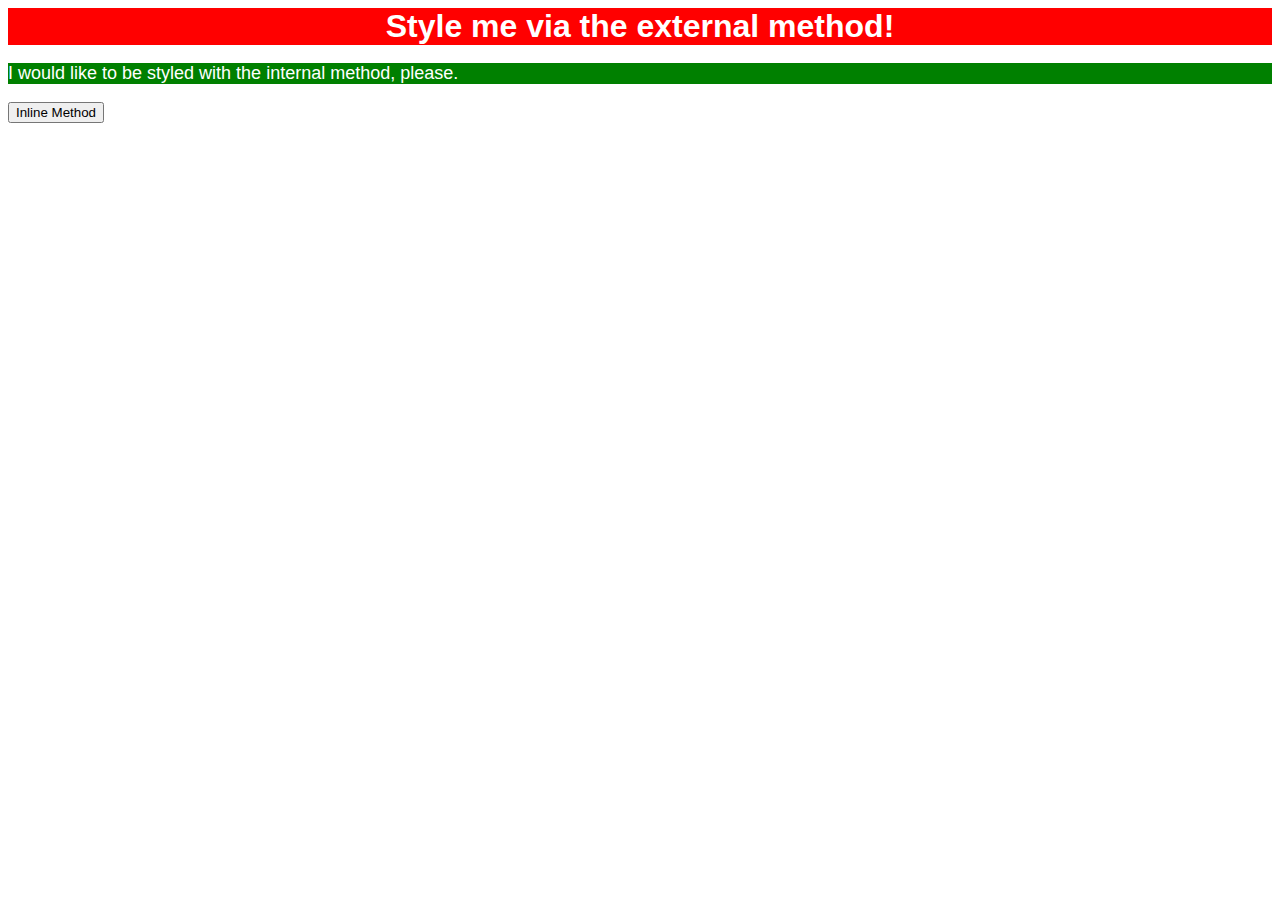
==== foundations/01-css-methods/index.html @ aba137e9 "Defined paragraph in index.html" ====
<!DOCTYPE html>
<html lang="en">
<head>
  <meta charset="UTF-8">
  <meta http-equiv="X-UA-Compatible" content="IE=edge">
  <meta name="viewport" content="width=device-width, initial-scale=1.0">
  <link rel="stylesheet" href="style.css">
  <style> 
  p {
    color: white;
    background-color: green;
    font-size: 18px;
    font-family: Arial, Helvetica, sans-serif;
  }
  </style>
  <title>Methods for Adding CSS</title>
</head>
<body>
  <div>Style me via the external method!</div>
  <p>I would like to be styled with the internal method, please.</p>
  <button>Inline Method</button>
</body>
</html>
---- foundations/01-css-methods/style.css ----
div {
    background-color: red;
    color: white;
    font-size: 32px;
    text-align: center;
    font-family: Arial, Helvetica, sans-serif;
    font-weight: bold;
}
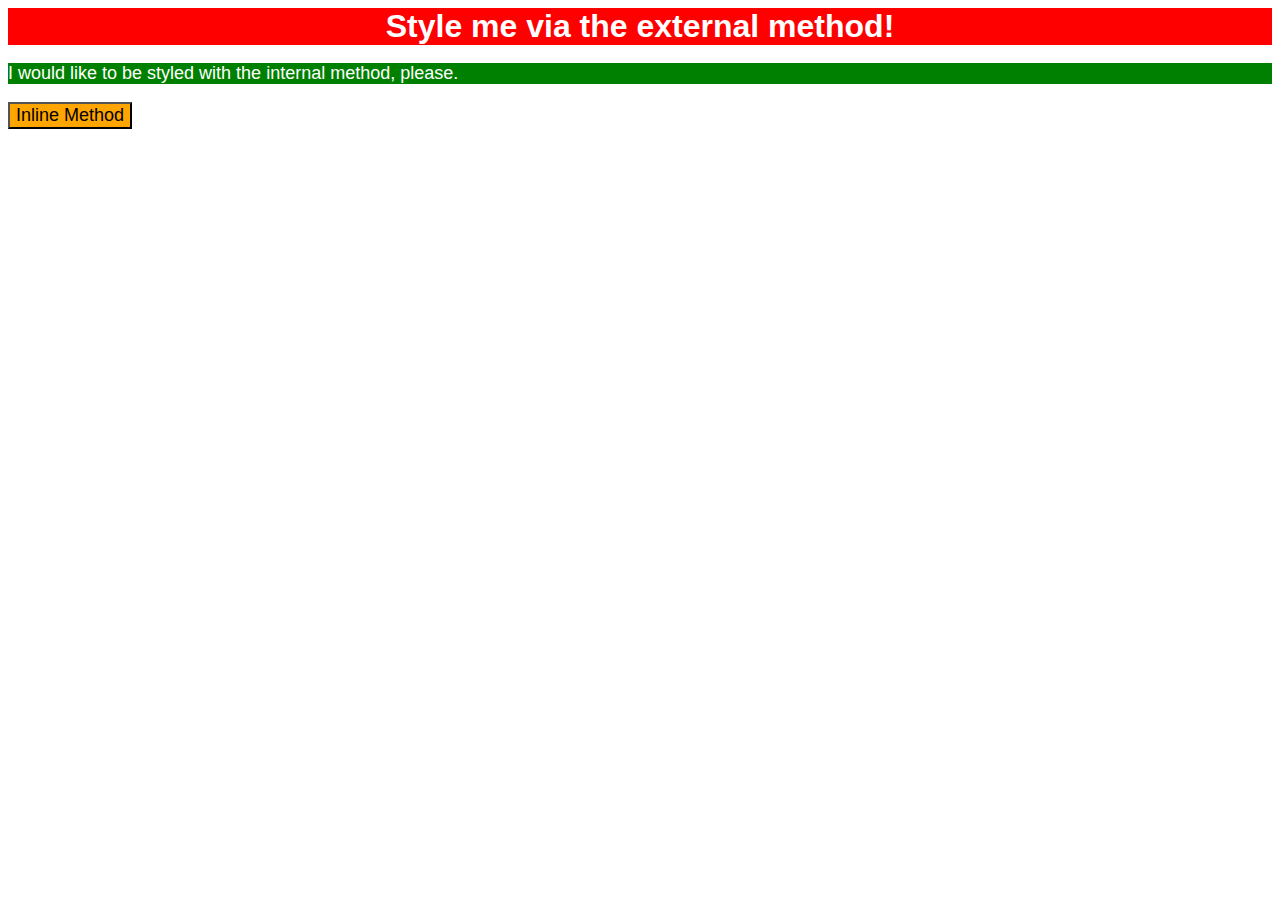
==== commit b74af2de: "Defined button index.html" ====
--- a/foundations/01-css-methods/index.html
+++ b/foundations/01-css-methods/index.html
@@ -18,6 +18,6 @@
 <body>
   <div>Style me via the external method!</div>
   <p>I would like to be styled with the internal method, please.</p>
-  <button>Inline Method</button>
+  <button style="background-color: orange; font-size: 18px;">Inline Method</button>
 </body>
 </html>